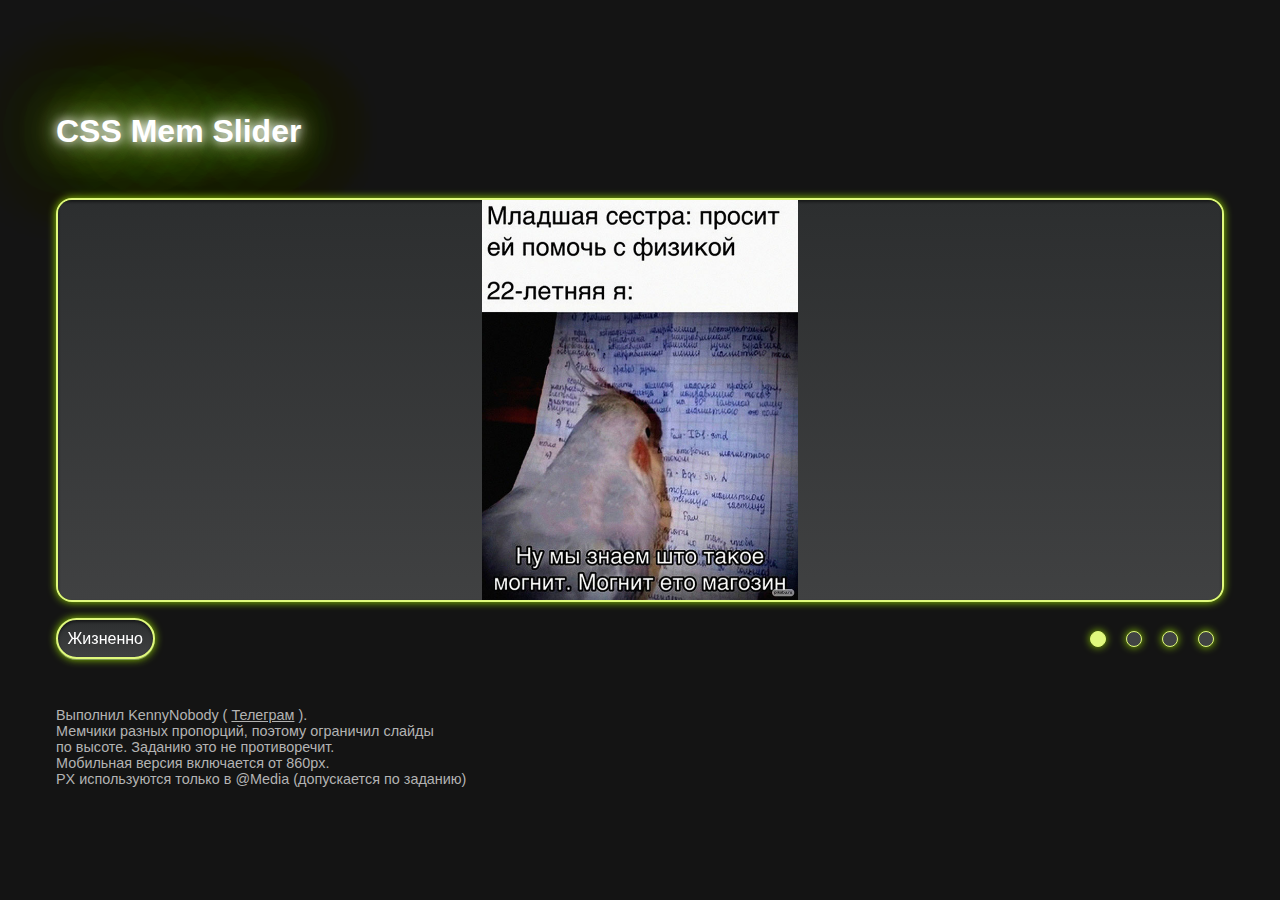
==== cssMemSlider/index.html @ 5fed5d20 "add: parent folder (Sat, 14 May 2022 13:17:00 PM)" ====
<!DOCTYPE html>
<html lang="ru">
<head>
    <meta charset="UTF-8">
    <meta http-equiv="X-UA-Compatible" content="IE=edge">
    <meta name="viewport" content="width=device-width, initial-scale=1.0">
    <link rel="stylesheet" href='./style.css' media='all' />
    <title>CSS Mem Slider</title>
</head>
<body class="body">
	<div class="container">
		<div class="text">
			<h1>
				CSS Mem Slider
			</h1>
		</div>
		<div class="slider">
			<input type="radio" id="input-1" name="radio" class="slider__radio" checked>
			<label class="slider__label" for="input-1">
				<div class="slider__marker"></div>
			</label>
			<input type="radio" id="input-2" name="radio" class="slider__radio">
			<label class="slider__label" for="input-2">
				<div class="slider__marker"></div>
			</label>
			<input type="radio" id="input-3" name="radio" class="slider__radio">
			<label class="slider__label" for="input-3">
				<div class="slider__marker"></div>
			</label>
			<input type="radio" id="input-4" name="radio" class="slider__radio">
			<label class="slider__label" for="input-4">
				<div class="slider__marker"></div>
			</label>
			<div class="slider__wrapper">
				<div class="slider__slide" id="slide-1">
					<div class="slide">
						<img src="./assets/image-1.jpeg" alt="Мемчик">
					</div>
				</div>
				<div class="slider__slide" id="slide-2">
					<div class="slide">
						<img src="./assets/image-2.jpg" alt="Мемчик">
					</div>
				</div>
				<div class="slider__slide" id="slide-3">
					<div class="slide">
						<img src="./assets/image-3.jpg" alt="Мемчик">
					</div>
				</div>
				<div class="slider__slide" id="slide-4">
					<div class="slide">
						<img src="./assets/image-4.jpg" alt="Мемчик">
					</div>
				</div>
			</div>
			<div class="slider__descriptions">
				<div class="slider__text" id="text-1">
					<div class="slider__message">
						Жизненно
					</div>
				</div>
				<div class="slider__text" id="text-2">
					<div class="slider__message">
						А какой твой любимый динозавр?
					</div>
				</div>
				<div class="slider__text" id="text-3">
					<div class="slider__message">
						Страшное
					</div>
				</div>
				<div class="slider__text" id="text-4">
					<div class="slider__message">
						Тоже жизненно
					</div>
				</div>
			</div>
		</div>
		<div class="text">
			<p>
				Выполнил KennyNobody ( <a target="_blank" rel="nofollow" href="https://t.me/Kenny_Nobody">Телеграм</a> ). <br>
				Мемчики разных пропорций, поэтому ограничил слайды <br> 
				по высоте. Заданию это не противоречит. <br>
				Мобильная версия включается от 860px. <br>
				PX используются только в @Media (допускается по заданию)
			</p>
		</div>
	</div>
</body>
</html>
---- cssMemSlider/style.css ----
* {
    margin: 0;
    padding: 0;
    box-sizing: border-box; }
  
  html {
    font-family: "Roboto", sans-serif;
    font-weight: 400; }
  
  body.body {
    display: flex;
    justify-content: center;
    align-items: center;
    background-color: #141414;
    min-height: 100vh;
    color: #ffffff;
    overflow-x: hidden; }
    body.body :last-child {
      margin-bottom: 0; }
  
  .container {
    max-width: 75rem;
    padding-left: 1rem;
    padding-right: 1rem;
    margin-left: auto;
    margin-right: auto;
    width: 100%;
    padding-top: 5rem;
    padding-bottom: 5rem; }
  
  .text {
    margin-bottom: 3rem; }
    .text h1 {
      font-size: 2rem;
      margin-bottom: 1rem;
      animation: 2s ease-out 0s 1 flashTitle;
      text-shadow: 0 0 0.625rem #fff,
   0 0 1.313rem #fff,
   0 0 2.625rem #92D300,
   0 0 5.125rem #92D300,
   0 0 5.75rem #92D300,
   0 0 6.375rem #92D300,
   0 0 9.438rem #92D300; }
    .text p {
      font-size: 0.9rem;
      color: #b3b3b3; }
    .text a {
      color: inherit; }
      .text a:hover {
        text-decoration: none; }
  
  .slider {
    display: flex;
    align-items: center;
    flex-wrap: wrap;
    gap: 1rem 0;
    justify-content: space-between;
    margin-bottom: 3rem; }
    .slider__radio {
      visibility: hidden;
      width: 0;
      height: 0; }
      .slider__radio:checked + .slider__label .slider__marker {
        background-color: #E0F97D; }
    .slider__label {
      cursor: pointer;
      transition: 0.3s all;
      padding: 0.625rem; }
      .slider__label:hover {
        opacity: 0.7; }
    .slider__marker {
      height: 1rem;
      width: 1rem;
      border-radius: 1rem;
      transition: 0.3s all;
      background-color: #414344;
      animation: 2s ease-out 0s 1 flashMarker;
      filter: drop-shadow(0 0 0.25rem #92D300);
      border: 0.063rem solid #e0f97d; }
    .slider__wrapper {
      width: 100%;
      display: flex;
      overflow: hidden;
      order: -2;
      border: 0.125rem solid #E0F97D;
      filter: drop-shadow(0 0 0.25rem #92D300);
      border-radius: 1rem;
      animation: 2s ease-out 0s 1 flashBorderMain; }
    .slider__slide {
      width: 0%;
      flex-shrink: 0;
      transition: 0.3s width ease-in-out; }
    .slider__descriptions {
      order: -1;
      display: flex;
      flex-grow: 1;
      align-items: center;
      clip-path: inset(-100vw 0 -100vw -100vw); }
    .slider__text {
      width: 0%;
      white-space: nowrap;
      transition: 2s opacity;
      visibility: hidden;
      opacity: 0; }
    .slider__message {
      background: linear-gradient(180deg, #2C2E2F 0%, #404142 100%);
      box-shadow: 0 0.063rem 0 rgba(255, 255, 255, 0.3), inset 0 0.125rem 0.188rem rgba(0, 0, 0, 0.5);
      padding: 0.6rem;
      border-radius: 5rem;
      display: inline-block;
      border: 0.125rem solid #E0F97D;
      filter: drop-shadow(0 0 0.25rem #92D300);
      animation: 2s ease-out 0s 1 flashBorderDescription; }
  
  .slide {
    max-height: 25rem;
    display: block;
    background: linear-gradient(180deg, #2C2E2F 0%, #404142 100%);
    box-shadow: 0 0.063rem 0 rgba(255, 255, 255, 0.3), inset 0 0.125rem 0.188rem rgba(0, 0, 0, 0.5); }
    .slide img {
      transition: 0;
      display: block;
      height: 25rem;
      width: auto;
      max-width: 100%;
      object-position: center;
      object-fit: contain;
      margin-left: auto;
      margin-right: auto; }
  
  #input-1:checked ~ .slider__wrapper #slide-1 {
    width: 100%; }
  
  #input-1:checked ~ .slider__descriptions #text-1 {
    width: 100%;
    opacity: 1;
    visibility: visible; }
  
  #input-2:checked ~ .slider__wrapper #slide-2 {
    width: 100%; }
  
  #input-2:checked ~ .slider__descriptions #text-2 {
    width: 100%;
    opacity: 1;
    visibility: visible; }
  
  #input-3:checked ~ .slider__wrapper #slide-3 {
    width: 100%; }
  
  #input-3:checked ~ .slider__descriptions #text-3 {
    width: 100%;
    opacity: 1;
    visibility: visible; }
  
  #input-4:checked ~ .slider__wrapper #slide-4 {
    width: 100%; }
  
  #input-4:checked ~ .slider__descriptions #text-4 {
    width: 100%;
    opacity: 1;
    visibility: visible; }
  
  #input-5:checked ~ .slider__wrapper #slide-5 {
    width: 100%; }
  
  #input-5:checked ~ .slider__descriptions #text-5 {
    width: 100%;
    opacity: 1;
    visibility: visible; }
  
  @keyframes flashBorderMain {
    0% {
      filter: drop-shadow(0 0 0.25rem rgba(146, 211, 0, 0));
      border: 0.125rem solid rgba(0, 0, 0, 0); }
    100% {
      filter: drop-shadow(0 0 0.25rem #92d300);
      border: 0.125rem solid #E0F97D; } }
  
  @keyframes flashBorderDescription {
    0% {
      filter: drop-shadow(0 0 0.25rem rgba(146, 211, 0, 0));
      border: 0.125rem solid rgba(0, 0, 0, 0); }
    30% {
      filter: drop-shadow(0 0 0.25rem rgba(146, 211, 0, 0));
      border: 0.125rem solid rgba(0, 0, 0, 0); }
    100% {
      filter: drop-shadow(0 0 0.25rem #92d300);
      border: 0.125rem solid #E0F97D; } }
  
  @keyframes flashMarker {
    0% {
      filter: drop-shadow(0 0 0.25rem rgba(146, 211, 0, 0));
      border: 0.063rem solid solid rgba(0, 0, 0, 0); }
    30% {
      filter: drop-shadow(0 0 0.25rem rgba(146, 211, 0, 0));
      border: 0.063rem solid solid rgba(0, 0, 0, 0); }
    100% {
      filter: drop-shadow(0 0 0.25rem #92d300);
      border: 0.063rem solid #e0f97d; } }
  
  @keyframes flashTitle {
    0% {
      text-shadow: 0 0 0 #fff,
   0 0 0 #fff,
   0 0 0 #92D300,
   0 0 0 #92D300,
   0 0 0 #92D300,
   0 0 0 #92D300,
   0 0 0 #92D300; }
    10% {
      text-shadow: 0 0 0 #fff,
   0 0 0 #fff,
   0 0 0 #92D300,
   0 0 0 #92D300,
   0 0 0 #92D300,
   0 0 0 #92D300,
   0 0 0 #92D300; }
    15% {
      text-shadow: 0 0 0 #fff,
   0 0 0 #fff,
   0 0 0 #92D300,
   0 0 0 #92D300,
   0 0 0 #92D300,
   0 0 0 #92D300,
   0 0 0 #92D300; }
    20% {
      text-shadow: 0 0 0.625rem #fff,
   0 0 1.313rem #fff,
   0 0 2.625rem #92D300,
   0 0 5.125rem #92D300,
   0 0 5.75rem #92D300,
   0 0 6.375rem #92D300,
   0 0 9.438rem #92D300; }
    25% {
      text-shadow: 0 0 0 #fff,
   0 0 0 #fff,
   0 0 0 #92D300,
   0 0 0 #92D300,
   0 0 0 #92D300,
   0 0 0 #92D300,
   0 0 0 #92D300; }
    35% {
      text-shadow: 0 0 0.625rem #fff,
   0 0 1.313rem #fff,
   0 0 2.625rem #92D300,
   0 0 5.125rem #92D300,
   0 0 5.75rem #92D300,
   0 0 6.375rem #92D300,
   0 0 9.438rem #92D300; }
    95% {
      text-shadow: 0 0 0 #fff,
   0 0 0 #fff,
   0 0 0 #92D300,
   0 0 0 #92D300,
   0 0 0 #92D300,
   0 0 0 #92D300,
   0 0 0 #92D300; }
    100% {
      text-shadow: 0 0 0.625rem #fff,
   0 0 1.313rem #fff,
   0 0 2.625rem #92D300,
   0 0 5.125rem #92D300,
   0 0 5.75rem #92D300,
   0 0 6.375rem #92D300,
   0 0 9.438rem #92D300; } }
  
  @media only screen and (max-width: 859px) {
    .container {
      padding-top: 3rem;
      padding-bottom: 3rem; }
    .text {
      margin-bottom: 2rem;
      text-align: center; }
    .slider {
      gap: 2.5rem 0;
      justify-content: center;
      margin-bottom: 2rem; }
      .slider__wrapper {
        order: -2; }
      .slider__descriptions {
        order: 0;
        max-width: 100%; }
      .slider__text {
        text-align: center; }
    .slide {
      height: auto;
      max-height: none; } }
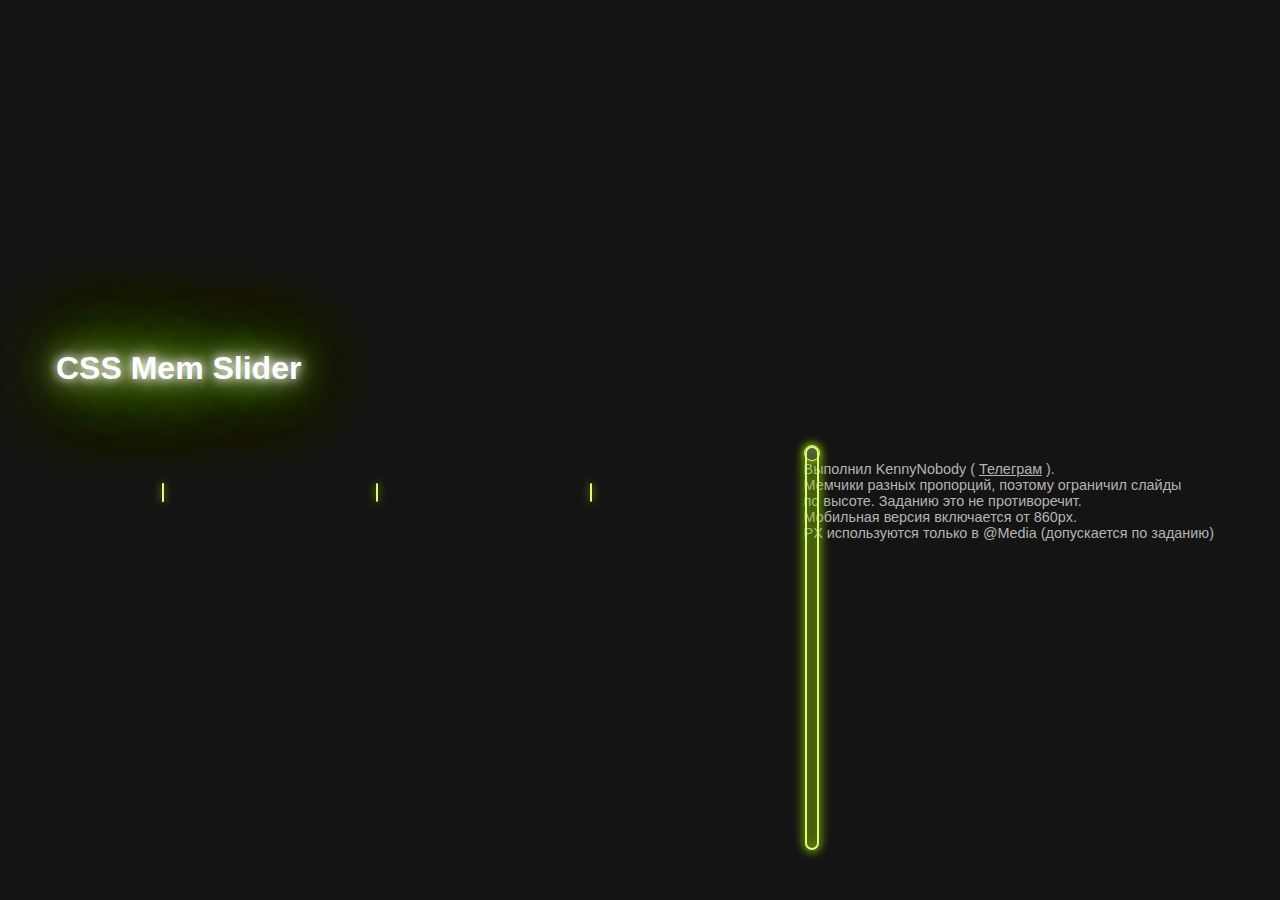
==== commit 27779040: "feat: mobile styles (Sun, May 15.02, 2022 10:57:24 PM)" ====
--- a/cssMemSlider/index.html
+++ b/cssMemSlider/index.html
@@ -17,19 +17,19 @@
 		<div class="slider">
 			<input type="radio" id="input-1" name="radio" class="slider__radio" checked>
 			<label class="slider__label" for="input-1">
-				<div class="slider__marker"></div>
+				<span class="slider__marker"></span>
 			</label>
 			<input type="radio" id="input-2" name="radio" class="slider__radio">
 			<label class="slider__label" for="input-2">
-				<div class="slider__marker"></div>
+				<span class="slider__marker"></span>
 			</label>
 			<input type="radio" id="input-3" name="radio" class="slider__radio">
 			<label class="slider__label" for="input-3">
-				<div class="slider__marker"></div>
+				<span class="slider__marker"></span>
 			</label>
 			<input type="radio" id="input-4" name="radio" class="slider__radio">
 			<label class="slider__label" for="input-4">
-				<div class="slider__marker"></div>
+				<div class="slider__marker"></span>
 			</label>
 			<div class="slider__wrapper">
 				<div class="slider__slide" id="slide-1">
--- a/cssMemSlider/style.css
+++ b/cssMemSlider/style.css
@@ -5,7 +5,8 @@
   
   html {
     font-family: "Roboto", sans-serif;
-    font-weight: 400; }
+    font-weight: 400;
+    overflow: auto; }
   
   body.body {
     display: flex;
@@ -264,13 +265,12 @@
    0 0 6.375rem #92D300,
    0 0 9.438rem #92D300; } }
   
-  @media only screen and (max-width: 859px) {
+  @media only screen and (max-width: 860px) {
     .container {
       padding-top: 3rem;
       padding-bottom: 3rem; }
     .text {
-      margin-bottom: 2rem;
-      text-align: center; }
+      margin-bottom: 2rem;}
     .slider {
       gap: 2.5rem 0;
       justify-content: center;
@@ -279,9 +279,8 @@
         order: -2; }
       .slider__descriptions {
         order: 0;
+        width: 100%;
         max-width: 100%; }
-      .slider__text {
-        text-align: center; }
     .slide {
       height: auto;
       max-height: none; } }
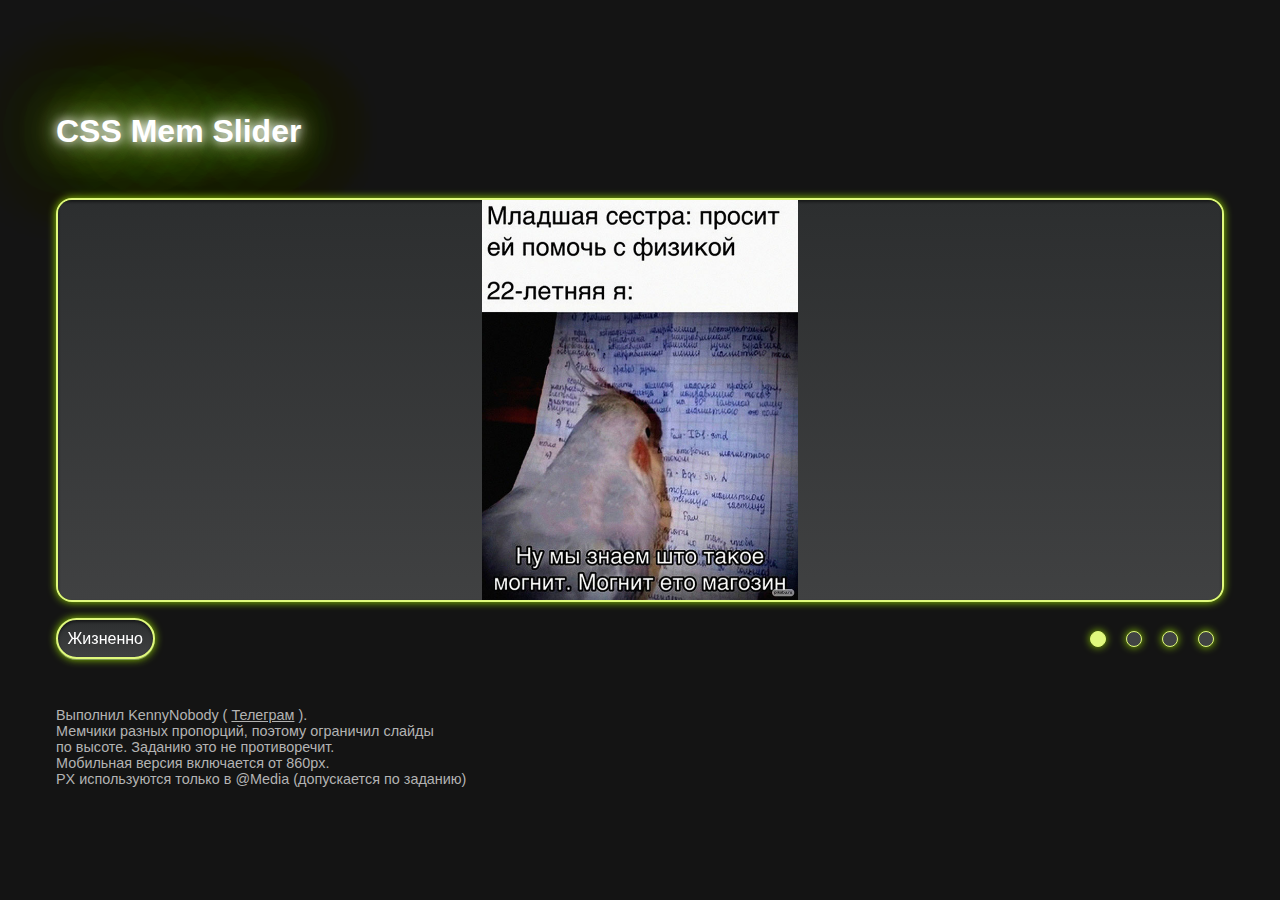
==== commit 2cd68de8: "fix: markup errors (Sun, May 15, 2022 11:00:00 PM)" ====
--- a/cssMemSlider/index.html
+++ b/cssMemSlider/index.html
@@ -29,7 +29,7 @@
 			</label>
 			<input type="radio" id="input-4" name="radio" class="slider__radio">
 			<label class="slider__label" for="input-4">
-				<div class="slider__marker"></span>
+				<span class="slider__marker"></span>
 			</label>
 			<div class="slider__wrapper">
 				<div class="slider__slide" id="slide-1">
--- a/cssMemSlider/style.css
+++ b/cssMemSlider/style.css
@@ -77,6 +77,7 @@
       background-color: #414344;
       animation: 2s ease-out 0s 1 flashMarker;
       filter: drop-shadow(0 0 0.25rem #92D300);
+      display: block;
       border: 0.063rem solid #e0f97d; }
     .slider__wrapper {
       width: 100%;
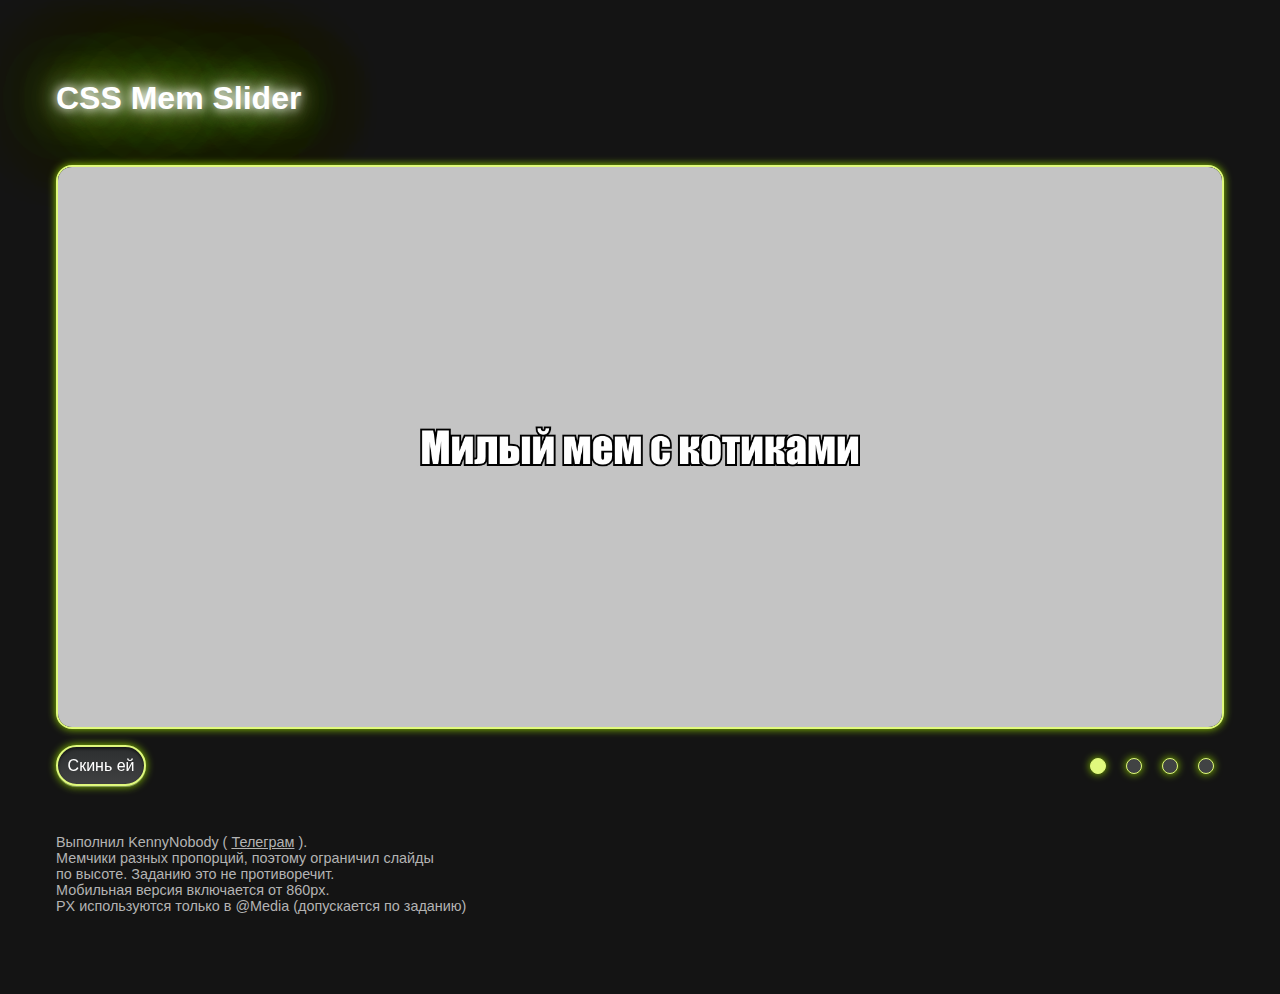
==== commit 9b7902d0: "edit: change memes (Sun, May 15, 2022 13:41:00 PM)" ====
--- a/cssMemSlider/index.html
+++ b/cssMemSlider/index.html
@@ -34,7 +34,7 @@
 			<div class="slider__wrapper">
 				<div class="slider__slide" id="slide-1">
 					<div class="slide">
-						<img src="./assets/image-1.jpeg" alt="Мемчик">
+						<img src="./assets/image-1.jpg" alt="Мемчик">
 					</div>
 				</div>
 				<div class="slider__slide" id="slide-2">
@@ -56,22 +56,22 @@
 			<div class="slider__descriptions">
 				<div class="slider__text" id="text-1">
 					<div class="slider__message">
-						Жизненно
+						Скинь ей
 					</div>
 				</div>
 				<div class="slider__text" id="text-2">
 					<div class="slider__message">
-						А какой твой любимый динозавр?
+						Хитрый взгляд Саши
 					</div>
 				</div>
 				<div class="slider__text" id="text-3">
 					<div class="slider__message">
-						Страшное
+						Сохрани на всякий случай
 					</div>
 				</div>
 				<div class="slider__text" id="text-4">
 					<div class="slider__message">
-						Тоже жизненно
+						Не баян, а классика!
 					</div>
 				</div>
 			</div>
--- a/cssMemSlider/style.css
+++ b/cssMemSlider/style.css
@@ -115,18 +115,17 @@
       animation: 2s ease-out 0s 1 flashBorderDescription; }
   
   .slide {
-    max-height: 25rem;
+    height: 35rem;
     display: block;
     background: linear-gradient(180deg, #2C2E2F 0%, #404142 100%);
     box-shadow: 0 0.063rem 0 rgba(255, 255, 255, 0.3), inset 0 0.125rem 0.188rem rgba(0, 0, 0, 0.5); }
     .slide img {
       transition: 0;
       display: block;
-      height: 25rem;
-      width: auto;
-      max-width: 100%;
+      height: 100%;
+      width: 100%;
       object-position: center;
-      object-fit: contain;
+      object-fit: cover;
       margin-left: auto;
       margin-right: auto; }
   
@@ -283,6 +282,5 @@
         width: 100%;
         max-width: 100%; }
     .slide {
-      height: auto;
-      max-height: none; } }
+      height: 25rem; } }
   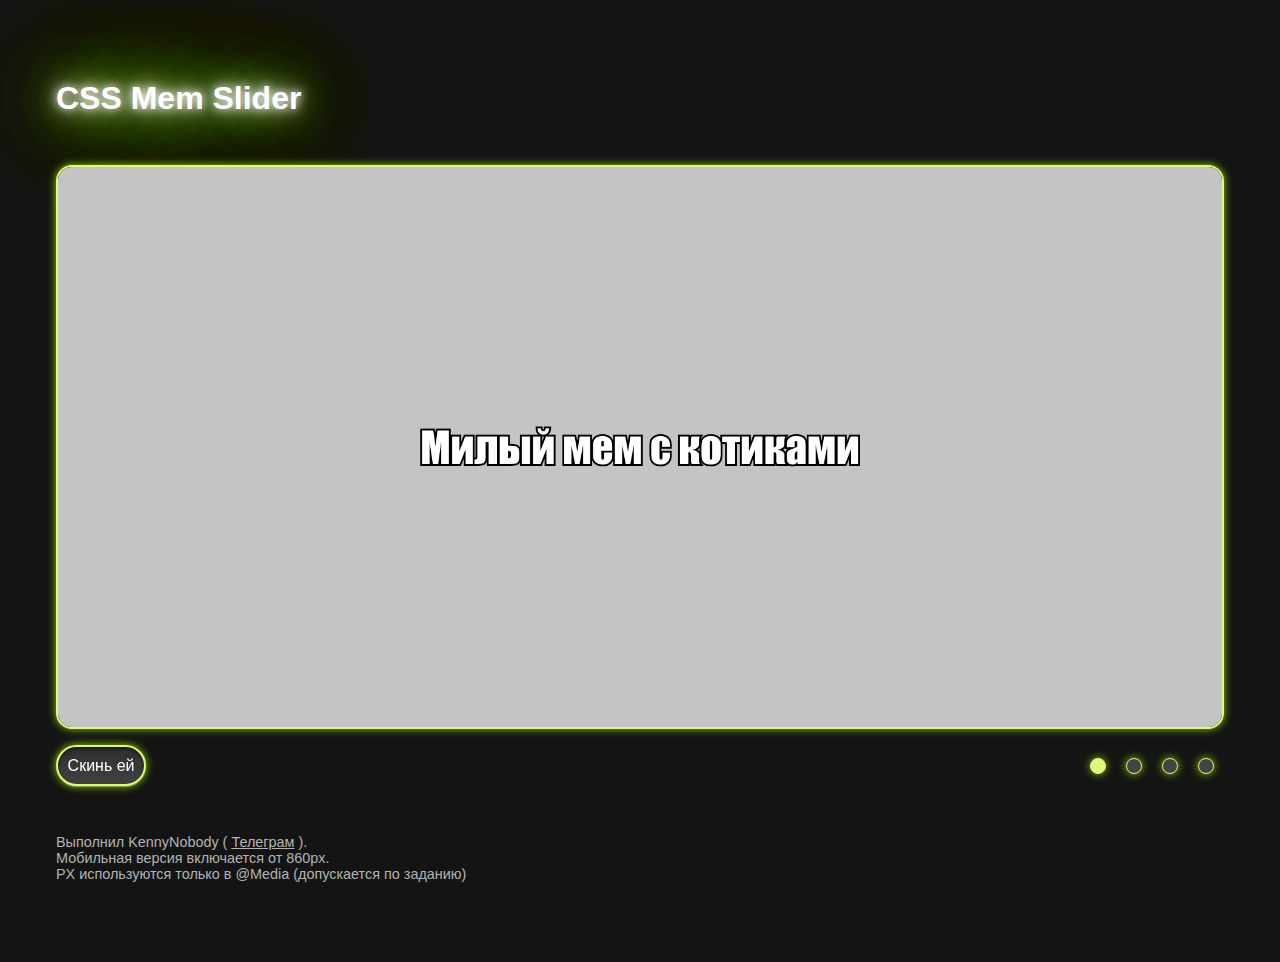
==== commit f7f0e16c: "edit: footer description (Sun, May 15, 2022 13:48:00 PM)" ====
--- a/cssMemSlider/index.html
+++ b/cssMemSlider/index.html
@@ -79,8 +79,6 @@
 		<div class="text">
 			<p>
 				Выполнил KennyNobody ( <a target="_blank" rel="nofollow" href="https://t.me/Kenny_Nobody">Телеграм</a> ). <br>
-				Мемчики разных пропорций, поэтому ограничил слайды <br> 
-				по высоте. Заданию это не противоречит. <br>
 				Мобильная версия включается от 860px. <br>
 				PX используются только в @Media (допускается по заданию)
 			</p>
